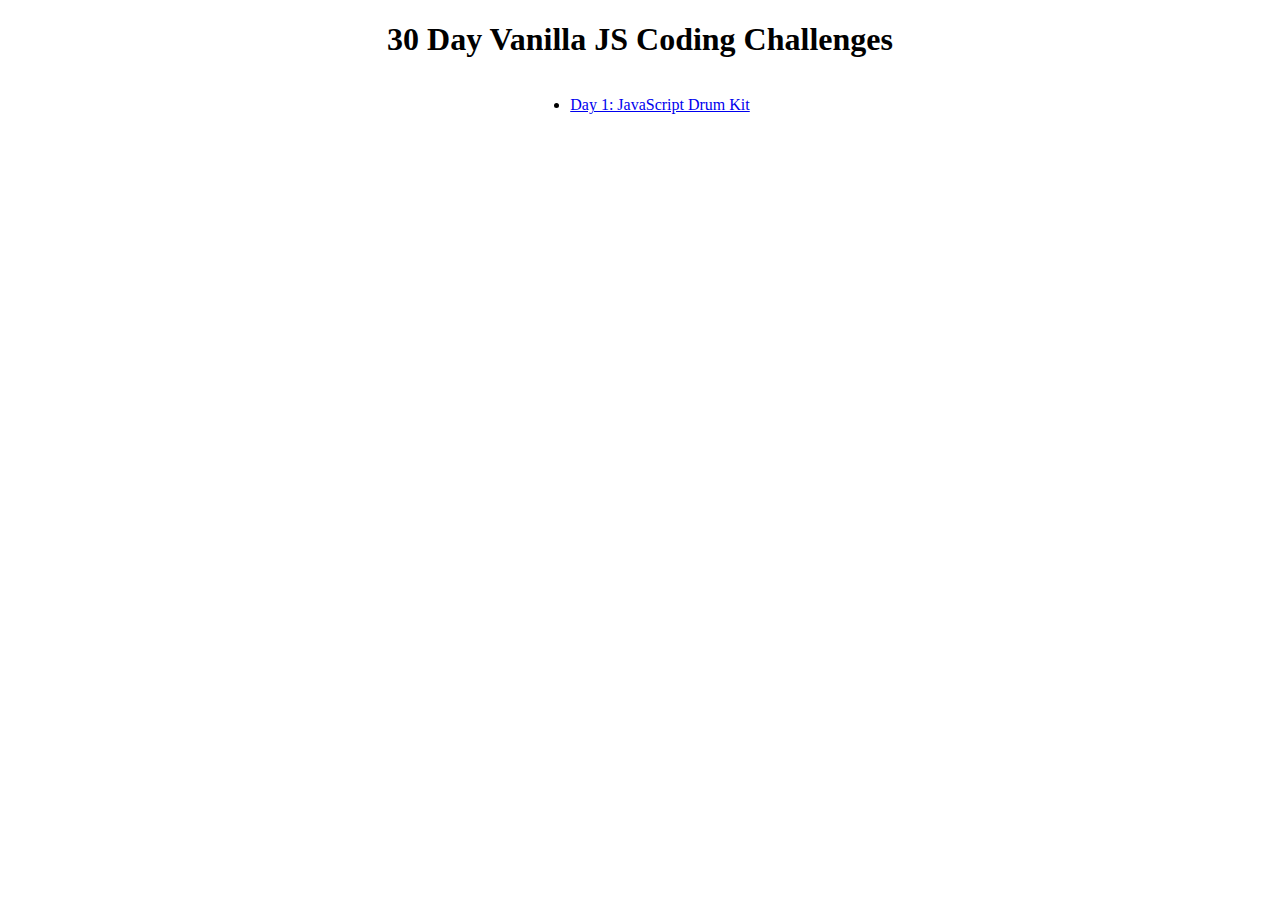
==== index.html @ b8d149bc "add main page" ====
<!DOCTYPE html>
<html lang="en">

<head>
    <meta charset="UTF-8">
    <meta http-equiv="X-UA-Compatible" content="IE=edge">
    <meta name="viewport" content="width=device-width, initial-scale=1.0">
    <title>30-days-js-challenges</title>
    <link rel="stylesheet" href="style.css">
</head>

<body>
    <h1 class="header">30 Day Vanilla JS Coding Challenges</h1>

    <div class="days">

        <menu>
            <li><a href="day-1/drumKit.html"> Day 1: JavaScript Drum Kit</a></li>
        </menu>


    </div>
</body>

</html>
---- style.css ----
.header{
    text-align: center;
}

.days{
    display: flex;
    justify-content: center;
}
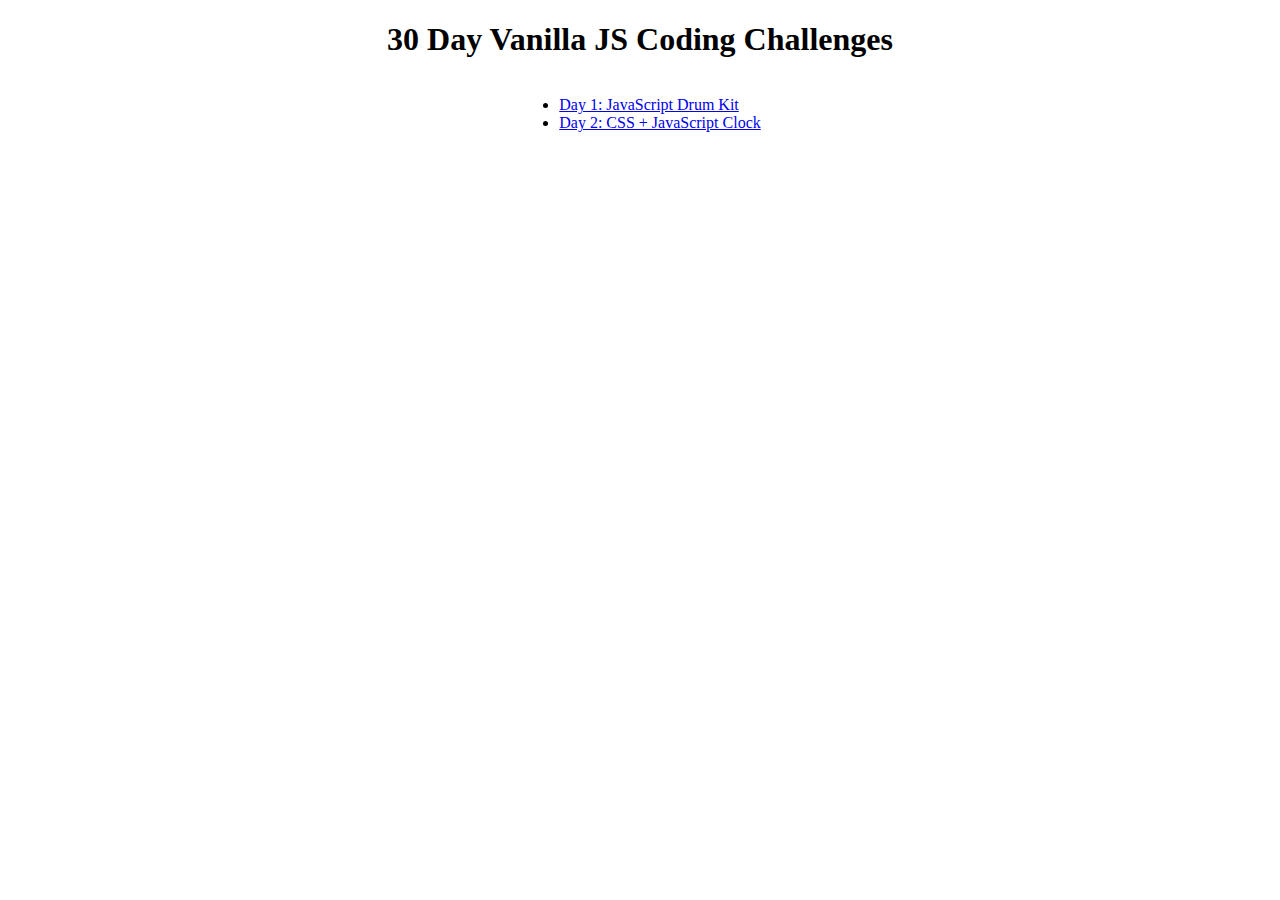
==== commit c21d5e4a: "initial day-2 clock" ====
--- a/index.html
+++ b/index.html
@@ -16,6 +16,7 @@
 
         <menu>
             <li><a href="day-1/drumKit.html"> Day 1: JavaScript Drum Kit</a></li>
+            <li><a href="day-2/clock.html"> Day 2: CSS + JavaScript Clock</a></li>
         </menu>
 
 
--- a/style.css
+++ b/style.css
@@ -1,3 +1,7 @@
+html, *::before, *::after{
+    box-sizing: border-box;
+}
+
 
 
 .header{
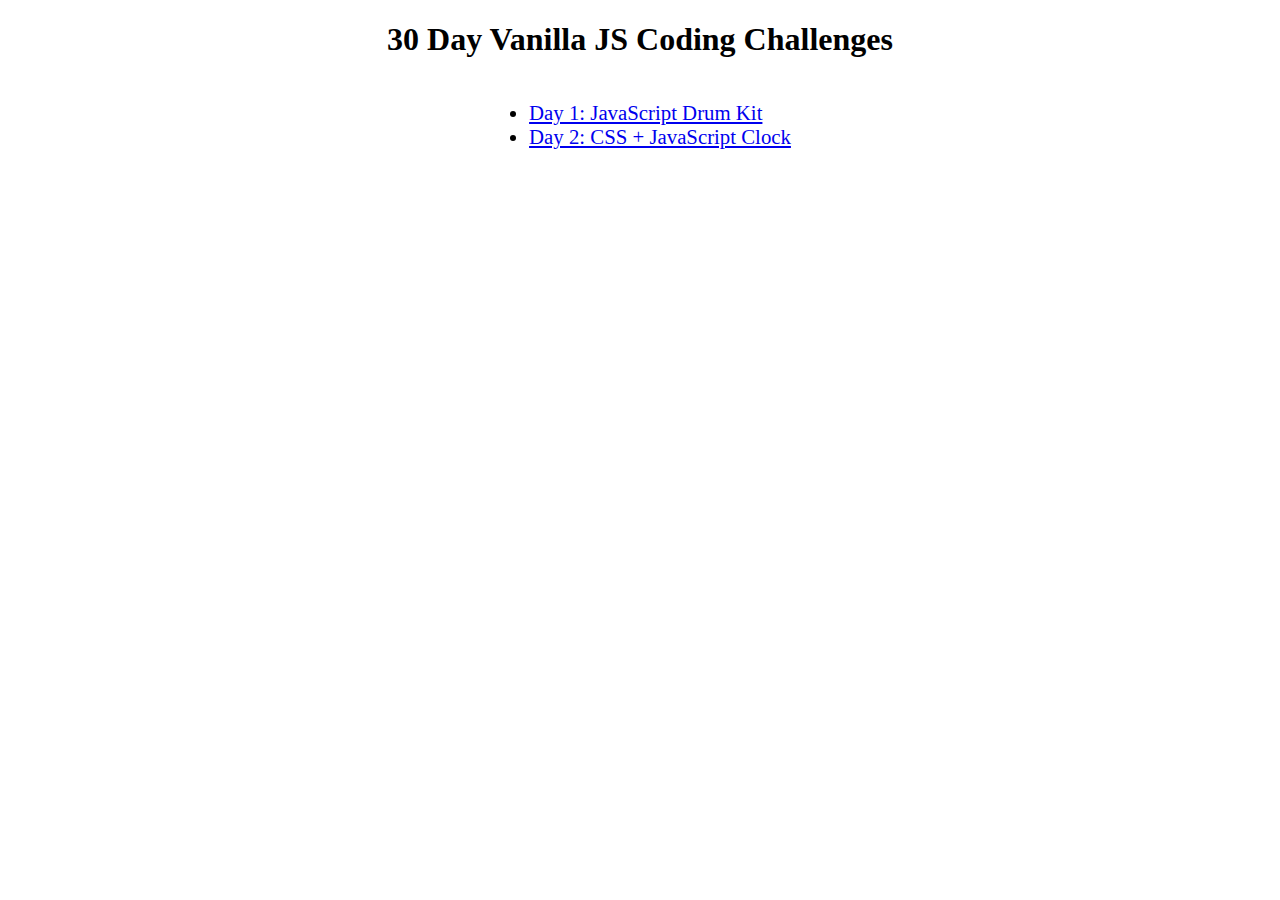
==== commit 069c58eb: "add home button" ====
--- a/index.html
+++ b/index.html
@@ -14,7 +14,7 @@
 
     <div class="days">
 
-        <menu>
+        <menu class="challenge-list">
             <li><a href="day-1/drumKit.html"> Day 1: JavaScript Drum Kit</a></li>
             <li><a href="day-2/clock.html"> Day 2: CSS + JavaScript Clock</a></li>
         </menu>
--- a/style.css
+++ b/style.css
@@ -11,4 +11,8 @@
 .days{
     display: flex;
     justify-content: center;
+}
+
+.challenge-list{
+    font-size: 1.3rem;
 }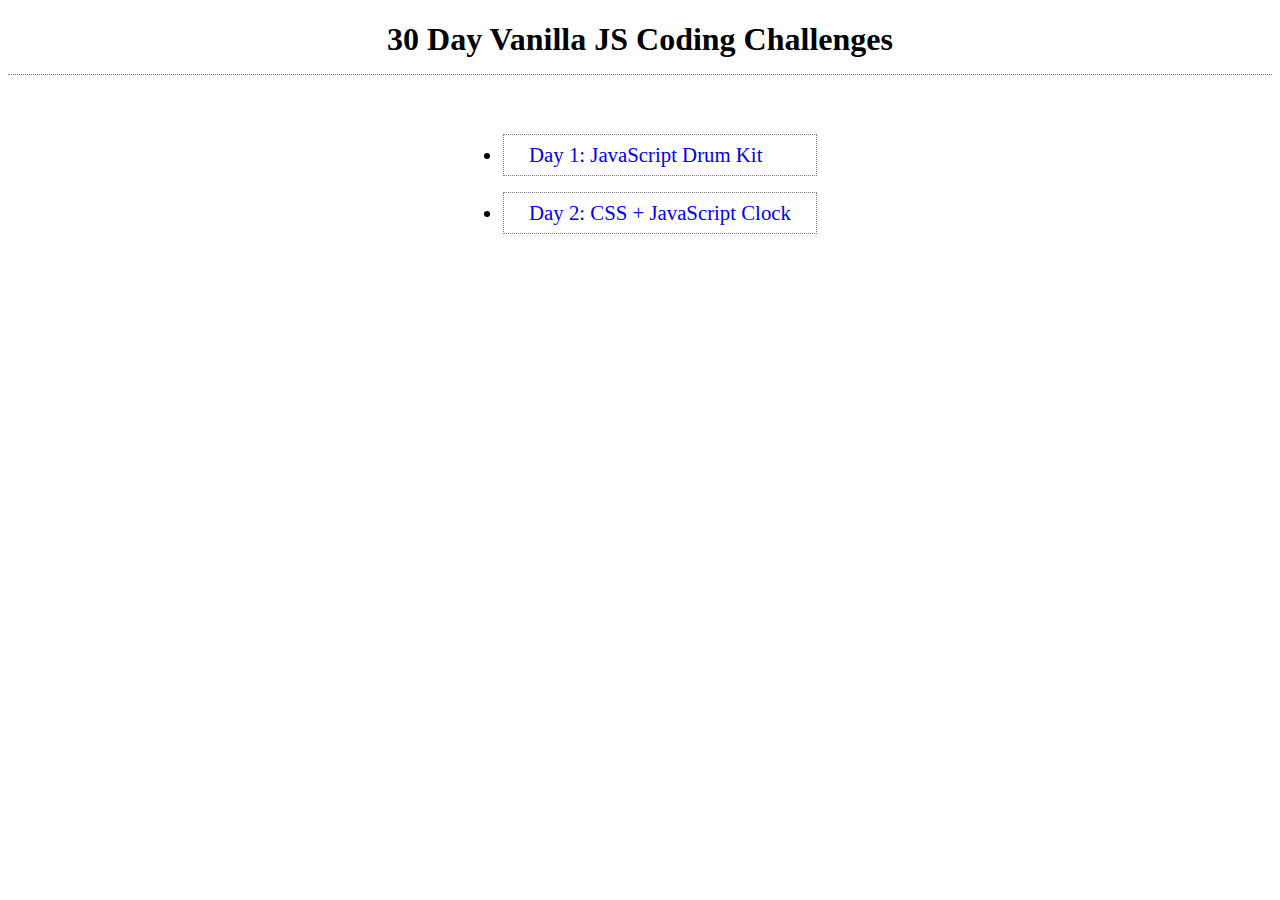
==== commit df5be1e0: "update home page" ====
--- a/index.html
+++ b/index.html
@@ -10,13 +10,13 @@
 </head>
 
 <body>
-    <h1 class="header">30 Day Vanilla JS Coding Challenges</h1>
+    <h1 class="page-header">30 Day Vanilla JS Coding Challenges</h1>
 
     <div class="days">
 
         <menu class="challenge-list">
-            <li><a href="day-1/drumKit.html"> Day 1: JavaScript Drum Kit</a></li>
-            <li><a href="day-2/clock.html"> Day 2: CSS + JavaScript Clock</a></li>
+            <li><a href="day-1/drumKit.html" target="_blank"> Day 1: JavaScript Drum Kit</a></li>
+            <li><a href="day-2/clock.html" target="_blank"> Day 2: CSS + JavaScript Clock</a></li>
         </menu>
 
 
--- a/style.css
+++ b/style.css
@@ -4,8 +4,10 @@
 
 
 
-.header{
+.page-header{
     text-align: center;
+    padding-bottom: 1rem;
+    border-bottom: 1px dotted gray;
 }
 
 .days{
@@ -15,4 +17,14 @@
 
 .challenge-list{
     font-size: 1.3rem;
+}
+
+.challenge-list li{
+    padding: 8px 25px;
+    border: 1px dotted gray;
+    margin: 1rem;
+}
+
+.challenge-list li a{
+    text-decoration: none;
 }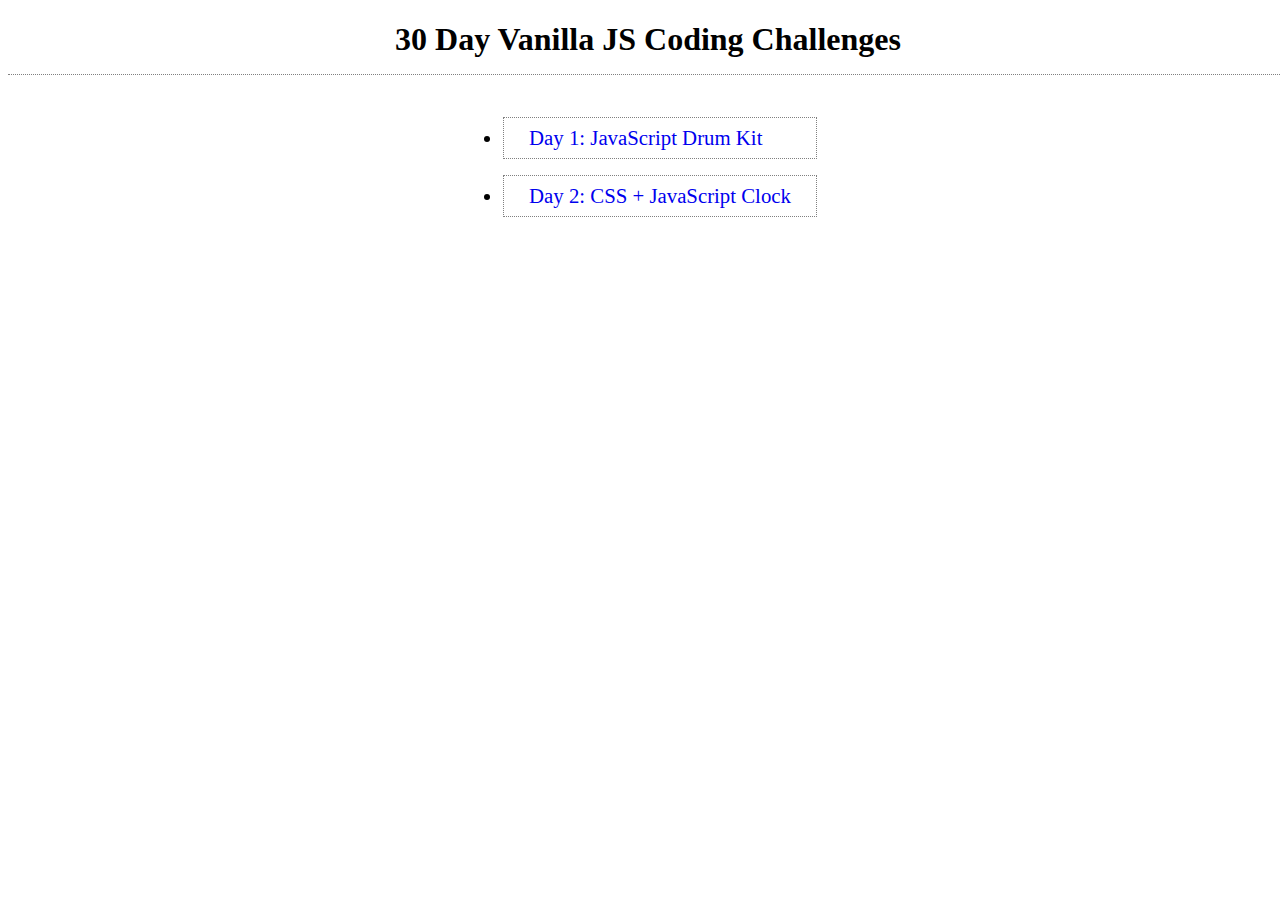
==== commit 1f943b16: "update style at home" ====
--- a/index.html
+++ b/index.html
@@ -10,13 +10,14 @@
 </head>
 
 <body>
-    <h1 class="page-header">30 Day Vanilla JS Coding Challenges</h1>
+    <div class="top-header">
+        <h1 class="page-header">30 Day Vanilla JS Coding Challenges</h1>
+    </div>
 
     <div class="days">
-
         <menu class="challenge-list">
-            <li><a href="day-1/drumKit.html" target="_blank"> Day 1: JavaScript Drum Kit</a></li>
-            <li><a href="day-2/clock.html" target="_blank"> Day 2: CSS + JavaScript Clock</a></li>
+            <li><a href="day-1/drumKit.html"> Day 1: JavaScript Drum Kit</a></li>
+            <li><a href="day-2/clock.html"> Day 2: CSS + JavaScript Clock</a></li>
         </menu>
 
 
--- a/style.css
+++ b/style.css
@@ -1,30 +1,55 @@
-html, *::before, *::after{
+html,
+*::before,
+*::after {
     box-sizing: border-box;
 }
 
 
+body {
+    background-color: rgba(0, 0, 0, 0);
+}
 
-.page-header{
+.top-header{
+    position: fixed;
+    top: 0;
+    width: 100vw;
+    z-index: 1;
+    background-color: white;
+}
+.page-header {
     text-align: center;
     padding-bottom: 1rem;
     border-bottom: 1px dotted gray;
+    /* position: fixed;
+    top: 0; */
+    display: block;
+    /* width: 100vw;
+    z-index: 1;
+    background-color: white; */
+
 }
 
-.days{
+.days {
     display: flex;
     justify-content: center;
+    margin-top: 5rem;
 }
 
-.challenge-list{
+.challenge-list {
     font-size: 1.3rem;
 }
 
-.challenge-list li{
+.challenge-list li {
     padding: 8px 25px;
     border: 1px dotted gray;
     margin: 1rem;
+    transition: all 0.9s;
 }
 
-.challenge-list li a{
+.challenge-list li:hover {
+    transform: scale(1.1);
+}
+
+.challenge-list li a {
     text-decoration: none;
 }